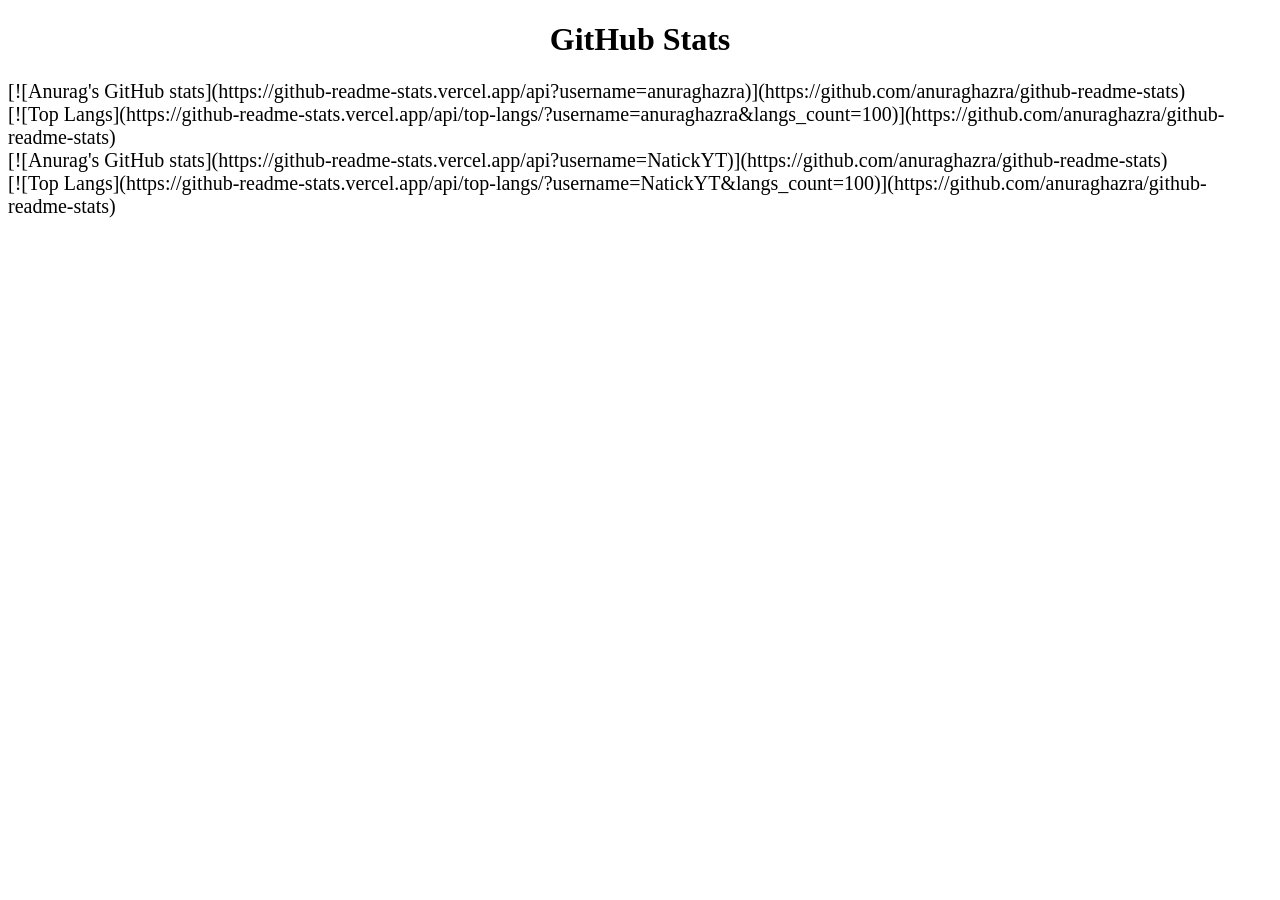
==== GitHubStats.html @ 87c0970d "Rename YTL.html to GitHubStats.html" ====
<!DOCTYPE html>
<html>
  <head>
    <title>YT (Light Theme)</title>
    <style>
        body {
          background-color: white;
      }
        /* Header 1 */
        h1 {
          color: black;
          text-align: center;
      }
        /* Paragraphs */
        p {
          font-family: verdana;
          font-size: 20px;
          color: black;
      }
        /* Unvisited Links */
        a:link {
          color: black;
      }
        /* Visited Links */
        a:visited {
          color: black;
      }
        /* Mice On Links */
        a:hover {
          color: black;
      }
        /* Selected Links */
        a:active {
          color: black;
      }
    </style>
  </head>
  <body>
    <h1>GitHub Stats</h1>
    <p>[![Anurag's GitHub stats](https://github-readme-stats.vercel.app/api?username=anuraghazra)](https://github.com/anuraghazra/github-readme-stats)
    <br>
    [![Top Langs](https://github-readme-stats.vercel.app/api/top-langs/?username=anuraghazra&langs_count=100)](https://github.com/anuraghazra/github-readme-stats)
    <br>
    [![Anurag's GitHub stats](https://github-readme-stats.vercel.app/api?username=NatickYT)](https://github.com/anuraghazra/github-readme-stats)
    <br>
    [![Top Langs](https://github-readme-stats.vercel.app/api/top-langs/?username=NatickYT&langs_count=100)](https://github.com/anuraghazra/github-readme-stats)</p>
  </body>
</html>
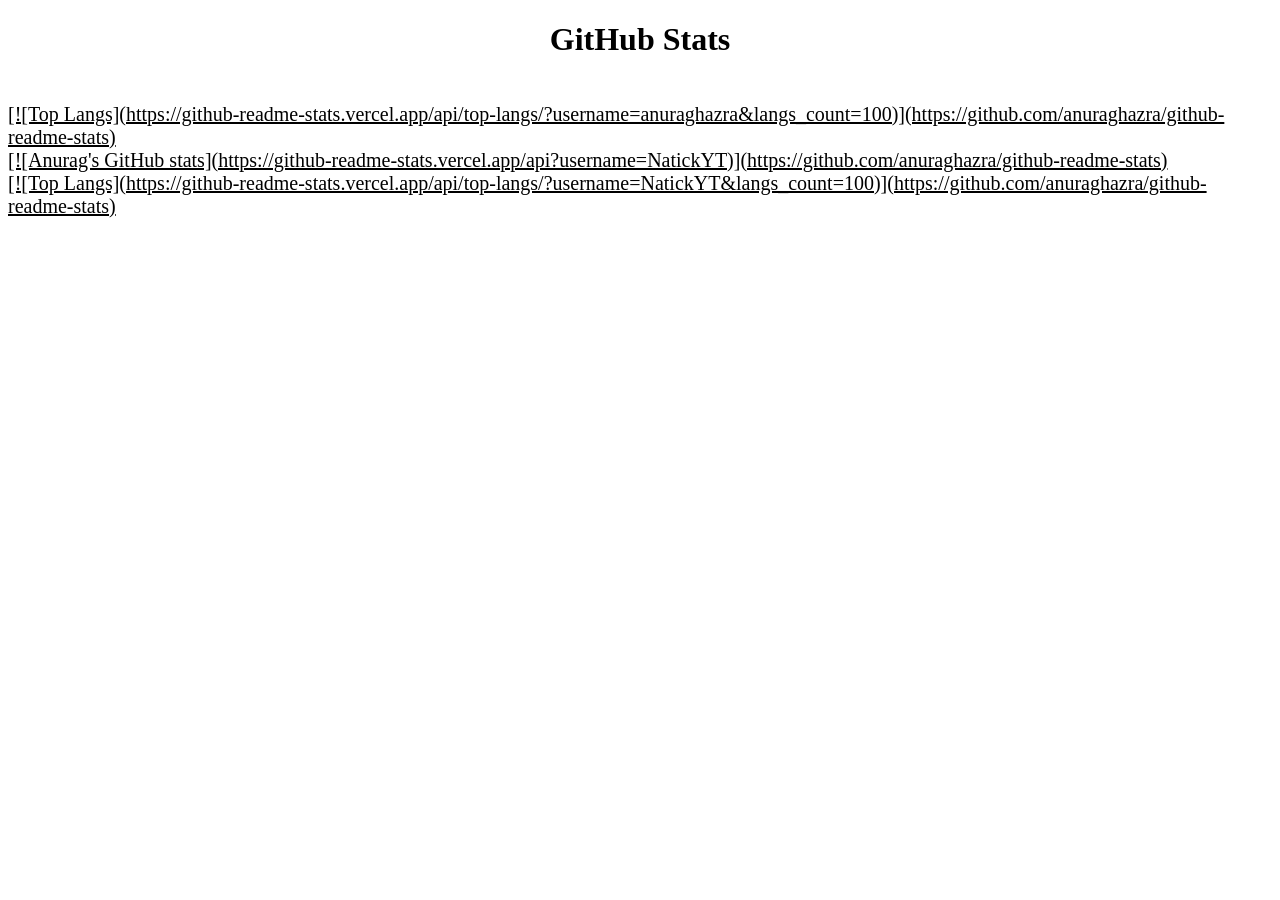
==== commit 290f08d6: "Update GitHubStats.html" ====
--- a/GitHubStats.html
+++ b/GitHubStats.html
@@ -37,7 +37,7 @@
   </head>
   <body>
     <h1>GitHub Stats</h1>
-    <p>[![Anurag's GitHub stats](https://github-readme-stats.vercel.app/api?username=anuraghazra)](https://github.com/anuraghazra/github-readme-stats)
+    <p><a href="[![Anurag's GitHub stats](https://github-readme-stats.vercel.app/api?username=anuraghazra)](https://github.com/anuraghazra/github-readme-stats)">
     <br>
     [![Top Langs](https://github-readme-stats.vercel.app/api/top-langs/?username=anuraghazra&langs_count=100)](https://github.com/anuraghazra/github-readme-stats)
     <br>
